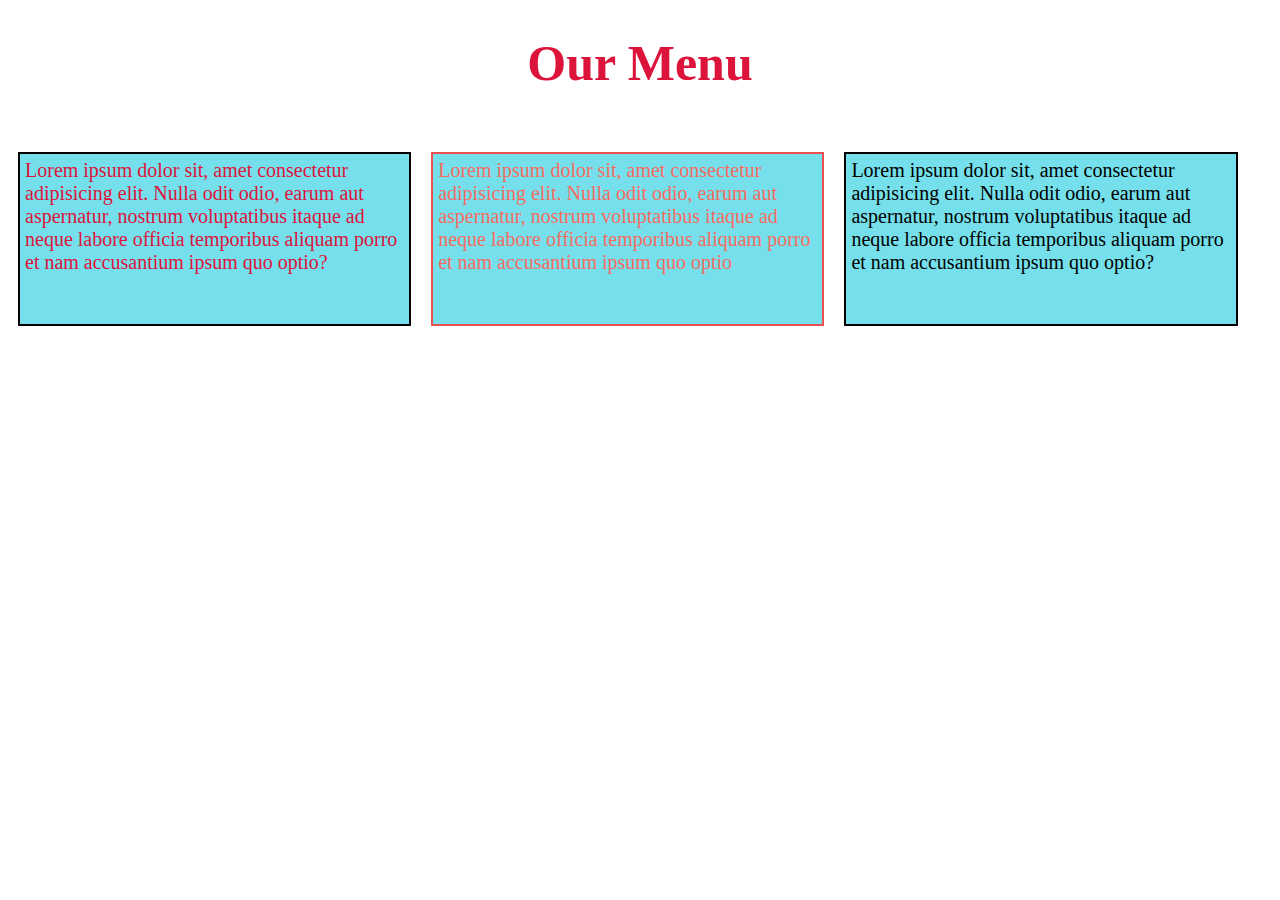
==== index.html @ 21cce2e4 "Uploaded" ====
<!DOCTYPE html>
<html lang="en">
  <head>
    <meta charset="UTF-8" />
    <meta http-equiv="X-UA-Compatible" content="IE=edge" />
    <meta name="viewport" content="width=device-width, initial-scale=1.0" />
    <title>CSS Responsive Pages</title>
    <link rel="stylesheet" href="style.css" />
  </head>
  <body>
    <div class="response">
      <h1>Our Menu</h1>
    <div class="row">
      <div class="col-lg-3 col-md-6">
        <p id="para1">
          Lorem ipsum dolor sit, amet consectetur adipisicing elit. Nulla odit
          odio, earum aut aspernatur, nostrum voluptatibus itaque ad neque
          labore officia temporibus aliquam porro et nam accusantium ipsum quo
          optio?
        </p>
      </div>
      </div>
      <div class="row">
      <div class="col-lg-3 col-md-6 col-sm-6">
        <p id="para2">
          
          Lorem ipsum dolor sit, amet consectetur adipisicing elit. Nulla odit
          odio, earum aut aspernatur, nostrum voluptatibus itaque ad neque
          labore officia temporibus aliquam porro et nam accusantium ipsum quo
          optio
        </p>
      </div>
    </div>
    <div>
    <div class="col-lg-3 col-md-6">
        <h2 class="heading"></h2>
        <p id="para3">
          Lorem ipsum dolor sit, amet consectetur adipisicing elit. Nulla odit
          odio, earum aut aspernatur, nostrum voluptatibus itaque ad neque
          labore officia temporibus aliquam porro et nam accusantium ipsum quo
          optio?
        </p>
      </div>
    </div>
    </div>
    
  </body>
</html>
---- style.css ----
body {
  box-sizing: border-box;
}

.response{
  width: 100%;
}

h1 {
  font-size: 50px;
  text-align: center;
  margin-bottom: 40px;
  color: crimson;
}
p {
  float: left;
  width: 90%;
  padding: 20px;
  font-size: 20px;
  margin-right: 10px;
  margin-left: 10px;

}
.row {
  /* position: relative; */
  left: 2%;
  margin: auto;
}
#para1 {
  background-color: rgb(98 220 232 / 88%);
  font-size: 20px;
  color: crimson;
  width: 30%;
  padding: 5px;
  height: 160px;
  border: 2px solid black;
  /* margin-right: 10px;
  margin-left: 10px; */
}
#para2 {
  background-color: rgb(98 220 232 / 88%);
  font-size: 20px;
  color: rgb(247, 108, 98);
  width: 30%;
  padding: 5px;
  height: 160px;
  border: 2px solid rgb(234, 80, 80);
  /* margin-right: 10px; */
  /* margin-left: 10px; */
}
#para3 {
  background-color: rgb(98 220 232 / 88%);
  font-size: 20px;
  width: 30%;
  padding: 5px;
  height: 160px;
  border: 2px solid black;
  /* margin-right: 10px; */
  /* margin-left: 10px; */
}

/* Desktop layout to apply responsive layout  */
@media (min-width: 992px) {
  p {
    position: relative;
    width: 40%;
    padding: 5px;
    ;
  }
}
/* Tablet layout to apply responsive layout  */
@media (min-width: 768px) and (max-width: 991px) {
  #para3 {
    position: relative;
    margin: auto;
    left: 7%;
    width: 79%;
  }
  #para2 {
    position: relative;
    width: 40%;
    left: 5%;
  }
  #para1 {
    position: relative;
    left: 5%;
    width: 40%;
  }
}
/* Mobile layout to apply responsive layout  */
@media (max-width: 767px) {
  #para1 {
    width: 60%;
    position: relative;
    left: 15%;
  }
  #para2 {
    width: 60%;
    position: relative;
    left: 15%;
  }
  #para3 {
    width: 56%;
    position: relative;
    left: 17%;
  }
}
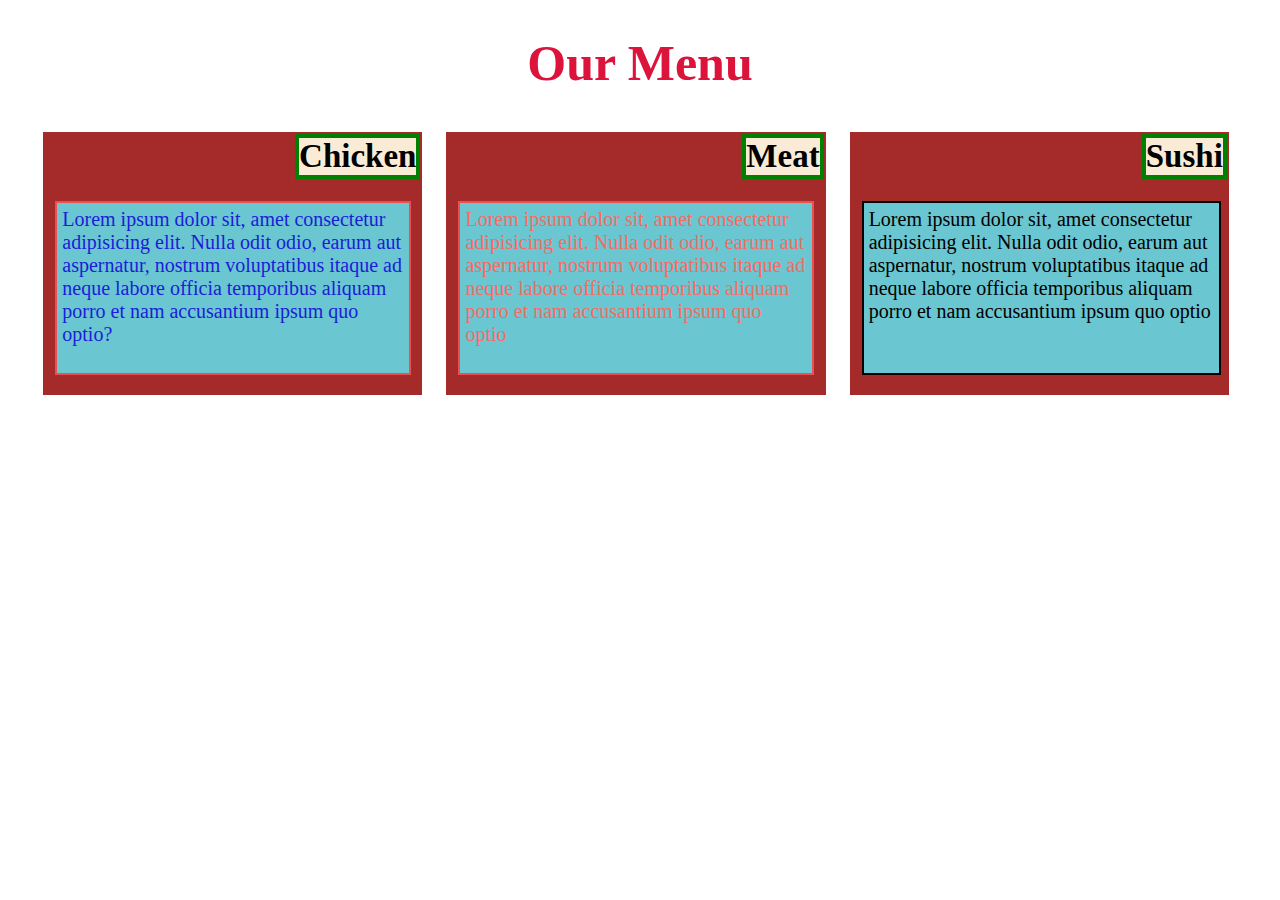
==== commit 90c8defb: "Update index.html" ====
--- a/index.html
+++ b/index.html
@@ -1,48 +1,48 @@
-<!DOCTYPE html>
-<html lang="en">
-  <head>
-    <meta charset="UTF-8" />
-    <meta http-equiv="X-UA-Compatible" content="IE=edge" />
-    <meta name="viewport" content="width=device-width, initial-scale=1.0" />
-    <title>CSS Responsive Pages</title>
-    <link rel="stylesheet" href="style.css" />
-  </head>
-  <body>
-    <div class="response">
-      <h1>Our Menu</h1>
-    <div class="row">
-      <div class="col-lg-3 col-md-6">
-        <p id="para1">
-          Lorem ipsum dolor sit, amet consectetur adipisicing elit. Nulla odit
-          odio, earum aut aspernatur, nostrum voluptatibus itaque ad neque
-          labore officia temporibus aliquam porro et nam accusantium ipsum quo
-          optio?
-        </p>
-      </div>
-      </div>
-      <div class="row">
-      <div class="col-lg-3 col-md-6 col-sm-6">
-        <p id="para2">
-          
-          Lorem ipsum dolor sit, amet consectetur adipisicing elit. Nulla odit
-          odio, earum aut aspernatur, nostrum voluptatibus itaque ad neque
-          labore officia temporibus aliquam porro et nam accusantium ipsum quo
-          optio
-        </p>
-      </div>
-    </div>
-    <div>
-    <div class="col-lg-3 col-md-6">
-        <h2 class="heading"></h2>
-        <p id="para3">
-          Lorem ipsum dolor sit, amet consectetur adipisicing elit. Nulla odit
-          odio, earum aut aspernatur, nostrum voluptatibus itaque ad neque
-          labore officia temporibus aliquam porro et nam accusantium ipsum quo
-          optio?
-        </p>
-      </div>
-    </div>
-    </div>
-    
-  </body>
-</html>
+<!DOCTYPE html>
+<html lang="en">
+  <head>
+    <meta charset="UTF-8" />
+    <meta http-equiv="X-UA-Compatible" content="IE=edge" />
+    <meta name="viewport" content="width=device-width, initial-scale=1.0" />
+    <title>CSS Responsive Pages</title>
+    <link rel="stylesheet" href="style.css" />
+  </head>
+  <body>
+    <div class="response">
+      <h1>Our Menu</h1>
+    <div id="row1">
+      <div class="col-lg-3 col-md-6">
+        <h2>Chicken</h2>
+        <p id="para1">
+          Lorem ipsum dolor sit, amet consectetur adipisicing elit. Nulla odit
+          odio, earum aut aspernatur, nostrum voluptatibus itaque ad neque
+          labore officia temporibus aliquam porro et nam accusantium ipsum quo
+          optio?
+        </p>
+      </div>
+    </div>
+    <div id="row2">
+      <div class="col-lg-3 col-md-6 col-sm-6">
+        <h2>Meat</h2>
+        <p id="para2">       
+          Lorem ipsum dolor sit, amet consectetur adipisicing elit. Nulla odit
+          odio, earum aut aspernatur, nostrum voluptatibus itaque ad neque
+          labore officia temporibus aliquam porro et nam accusantium ipsum quo
+          optio
+        </p>
+      </div>
+    </div>
+    <div id="row3">
+      <div class="col-lg-3 col-md-6 col-sm-6">
+        <h2>Sushi</h2>
+        <p id="para3">       
+          Lorem ipsum dolor sit, amet consectetur adipisicing elit. Nulla odit
+          odio, earum aut aspernatur, nostrum voluptatibus itaque ad neque
+          labore officia temporibus aliquam porro et nam accusantium ipsum quo
+          optio
+        </p>
+      </div>
+    </div>
+    
+  </body>
+</html>
--- a/style.css
+++ b/style.css
@@ -1,107 +1,234 @@
-body {
-  box-sizing: border-box;
-}
-
-.response{
-  width: 100%;
-}
-
-h1 {
-  font-size: 50px;
-  text-align: center;
-  margin-bottom: 40px;
-  color: crimson;
-}
-p {
-  float: left;
-  width: 90%;
-  padding: 20px;
-  font-size: 20px;
-  margin-right: 10px;
-  margin-left: 10px;
-
-}
-.row {
-  /* position: relative; */
-  left: 2%;
-  margin: auto;
-}
-#para1 {
-  background-color: rgb(98 220 232 / 88%);
-  font-size: 20px;
-  color: crimson;
-  width: 30%;
-  padding: 5px;
-  height: 160px;
-  border: 2px solid black;
-  /* margin-right: 10px;
-  margin-left: 10px; */
-}
-#para2 {
-  background-color: rgb(98 220 232 / 88%);
-  font-size: 20px;
-  color: rgb(247, 108, 98);
-  width: 30%;
-  padding: 5px;
-  height: 160px;
-  border: 2px solid rgb(234, 80, 80);
-  /* margin-right: 10px; */
-  /* margin-left: 10px; */
-}
-#para3 {
-  background-color: rgb(98 220 232 / 88%);
-  font-size: 20px;
-  width: 30%;
-  padding: 5px;
-  height: 160px;
-  border: 2px solid black;
-  /* margin-right: 10px; */
-  /* margin-left: 10px; */
-}
-
-/* Desktop layout to apply responsive layout  */
-@media (min-width: 992px) {
-  p {
-    position: relative;
-    width: 40%;
-    padding: 5px;
-    ;
-  }
-}
-/* Tablet layout to apply responsive layout  */
-@media (min-width: 768px) and (max-width: 991px) {
-  #para3 {
-    position: relative;
-    margin: auto;
-    left: 7%;
-    width: 79%;
-  }
-  #para2 {
-    position: relative;
-    width: 40%;
-    left: 5%;
-  }
-  #para1 {
-    position: relative;
-    left: 5%;
-    width: 40%;
-  }
-}
-/* Mobile layout to apply responsive layout  */
-@media (max-width: 767px) {
-  #para1 {
-    width: 60%;
-    position: relative;
-    left: 15%;
-  }
-  #para2 {
-    width: 60%;
-    position: relative;
-    left: 15%;
-  }
-  #para3 {
-    width: 56%;
-    position: relative;
-    left: 17%;
-  }
-}
+body {
+  box-sizing: border-box;
+}
+
+.response {
+  width: 100%;
+}
+
+h1 {
+  font-size: 50px;
+  text-align: center;
+  margin-bottom: 40px;
+  color: crimson;
+}
+p {
+  float: left;
+  width: 90%;
+  height: 150px;
+  font-size: 20px;
+  font-family: "Times New Roman", Times, serif;
+  margin-right: 12px;
+  margin-left: 12px;
+}
+h2{
+  display: inline;
+    float: right;
+    margin: 2px;
+    border: 4px solid green;
+    background-color: antiquewhite;
+    font-size: 33px;
+}
+#row1 {
+  width: 27%;
+  /* height: 36vh; */
+  position: relative;
+  left: 4%;
+  margin: auto;
+  background-color: brown;
+  display: inline-block;
+  margin-right: 10px;
+    margin-left: 10px;
+}
+#row2 {
+  width: 27%;
+  /* height: 36vh; */
+  position: relative;
+  left: 4%;
+  margin: auto;
+  background-color: brown;
+  display: inline-block;
+  margin-right: 10px;
+    margin-left: 10px;
+}
+#row3 {
+  width: 27%;
+  position: relative;
+  left: 4%;
+  background-color: brown;
+  display: inline-block;
+  margin-right: 10px;
+  margin-left: 10px;
+}
+#para1 {
+  background-color: rgb(98 220 232 / 88%);
+    font-size: 20px;
+    color: rgb(28 29 215);
+    width: 90%;
+    padding: 5px;
+    height: 160px;
+    border: 2px solid rgb(234, 80, 80)
+}
+#para2 {
+  background-color: rgb(98 220 232 / 88%);
+  font-size: 20px;
+  color: rgb(247, 108, 98);
+  width: 90%;
+  padding: 5px;
+  height: 160px;
+  border: 2px solid rgb(234, 80, 80)
+}
+#para3 {
+  background-color: rgb(98 220 232 / 88%);
+    font-size: 20px;
+    width: 91%;
+    padding: 5px;
+    height: 160px;
+    border: 2px solid black;
+}
+
+/* Desktop layout to apply responsive layout  */
+@media (min-width: 992px) {
+
+  #row1 {
+    width: 30%;
+    /* height: 36vh; */
+    position: relative;
+    left: 2%;
+    margin: auto;
+    background-color: brown;
+    display: inline-block;
+    margin-right: 10px;
+    margin-left: 10px;
+  }
+  #row2 {
+    width: 30%;
+    /* height: 36vh; */
+    position: relative;
+    left: 2%;
+    margin: auto;
+    background-color: brown;
+    display: inline-block;
+    margin-right: 10px;
+    margin-left: 10px;
+  }
+  #row3 {
+    width: 30%;
+    position: relative;
+    left: 2%;
+    background-color: brown;
+    display: inline-block;
+    margin-right: 10px;
+    margin-left: 10px;
+  }
+  p {
+    position: relative;
+    width: 60%;
+    padding: 5px;
+  }
+}
+/* Tablet layout to apply responsive layout  */
+@media (min-width: 768px) and (max-width: 991px) {
+  
+  #row1{
+    width: 43%;
+    position: relative;
+    left: 6%;
+    margin: auto;
+    background-color: brown;
+    display: inline-block;
+    margin-right: 10px;
+    margin-left: 10px;
+  }
+  #row2{
+    width: 43%;
+    position: relative;
+    left: 6%;
+    margin: auto;
+    background-color: brown;
+    display: inline-block;
+    margin-right: 10px;
+    margin-left: 10px;
+  }
+
+  #row3{
+    width: 84%;
+    position: relative;
+    left: 6%;
+    background-color: brown;
+    display: inline-block;
+    margin-right: 10px;
+    margin-left: 10px;
+  }
+  #para3 {
+    position: relative;
+    left: 4%;
+    width: 84%;
+  }
+  #para2 {
+    position: relative;
+    left: 1%;
+    width: 88%;
+  }
+  #para1 {
+    position: relative;
+    left: 1%;
+    width: 88%;
+  }
+}
+/* Mobile layout to apply responsive layout  */
+@media (max-width: 767px) {
+
+  #row1 {
+    width: 68%;
+    /* height: 36vh; */
+    position: relative;
+    left: 12%;
+    margin: auto;
+    background-color: brown;
+    display: inline-block;
+    margin-right: 10px;
+    margin-left: 10px;
+  }
+  #row2 {
+    width: 68%;
+    /* height: 36vh; */
+    position: relative;
+    left: 12%;
+    margin: auto;
+    background-color: brown;
+    display: inline-block;
+    margin-right: 10px;
+    margin-left: 10px;
+  }
+  #row3 {
+    width: 68%;
+    /* height: 36vh; */
+    position: relative;
+    left: 12%;
+    margin: auto;
+    background-color: brown;
+    display: inline-block;
+    margin-right: 10px;
+    margin-left: 10px;
+  }
+
+  #para1 {
+    width: 84%;
+    position: relative;
+    left: 2%;
+    margin-top: 21px;
+  }
+  #para2 {
+    width: 84%;
+    position: relative;
+    left: 2%;
+    margin-top: 21px;
+  }
+  #para3 {
+    width: 84%;
+    position: relative;
+    left: 2%;
+    margin-top: 22px;
+  }
+}
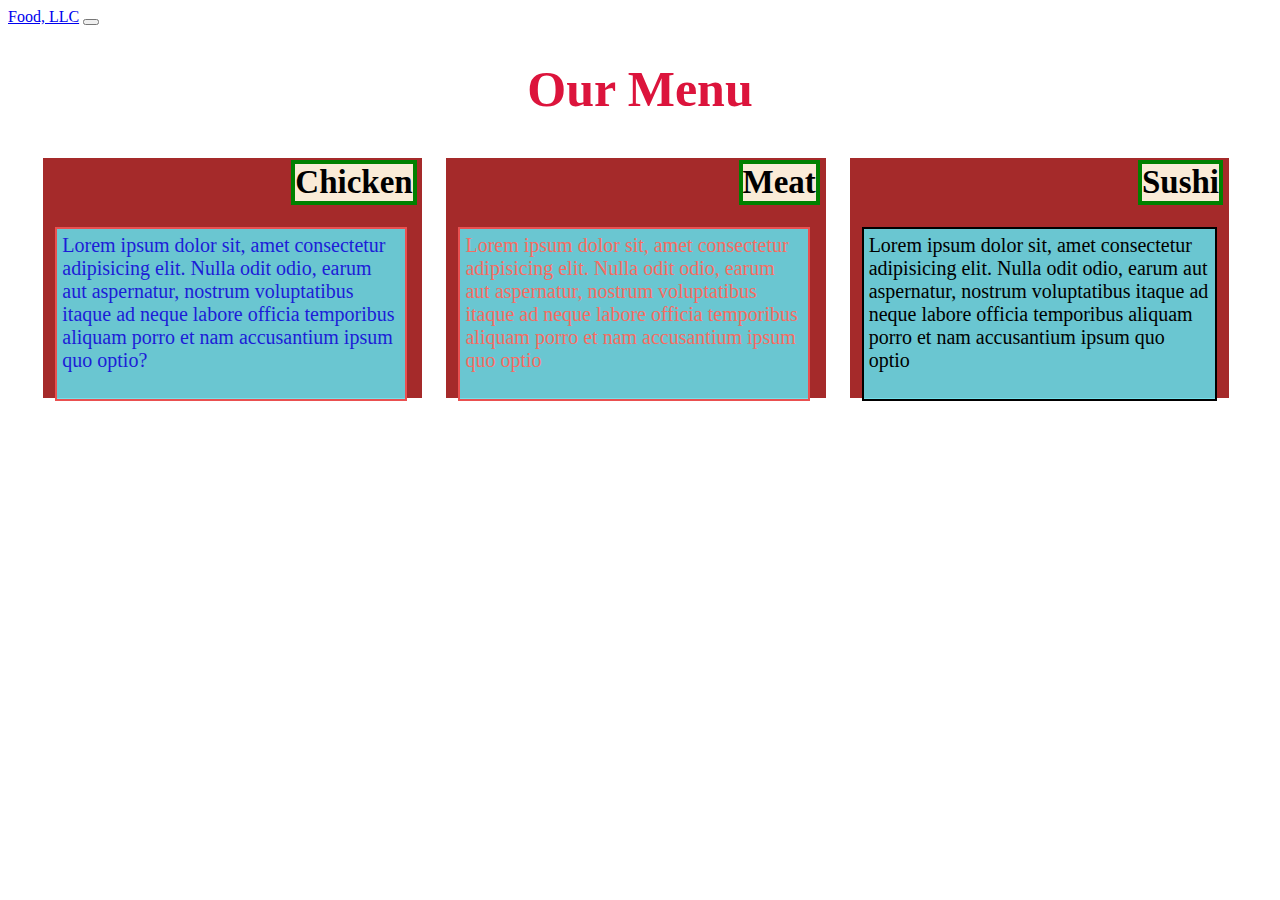
==== commit 6023b7ef: "Update index.html" ====
--- a/index.html
+++ b/index.html
@@ -5,9 +5,37 @@
     <meta http-equiv="X-UA-Compatible" content="IE=edge" />
     <meta name="viewport" content="width=device-width, initial-scale=1.0" />
     <title>CSS Responsive Pages</title>
+    <link
+      href="https://cdn.jsdelivr.net/npm/bootstrap@5.1.3/dist/css/bootstrap.min.css"
+      rel="stylesheet"
+      integrity="sha384-1BmE4kWBq78iYhFldvKuhfTAU6auU8tT94WrHftjDbrCEXSU1oBoqyl2QvZ6jIW3"
+      crossorigin="anonymous"
+    />
     <link rel="stylesheet" href="style.css" />
   </head>
   <body>
+    <nav class="navbar navbar-expand-lg navbar-dark bg-dark">
+      <div class="container">
+        <a class="navbar-brand" href="#">Food, LLC</a>
+        <button class="navbar-toggler" type="button" data-bs-toggle="collapse" data-bs-target="#navbarSupportedContent" aria-controls="navbarSupportedContent" aria-expanded="false" aria-label="Toggle navigation">
+          <span class="navbar-toggler-icon"></span>
+        </button>
+        <div class="collapse navbar-collapse" id="navbarSupportedContent">
+          <ul id="nav-list" class="navbar-nav me-auto mb-2 mb-lg-0">
+            <li class="nav-item">
+              <a class="nav-link" aria-current="page" href="#">Chicken</a>
+            </li>
+            <li class="nav-item">
+              <a class="nav-link" aria-current="page" href="#">Meat</a>
+            </li>
+            <li class="nav-item">
+              <a class="nav-link" aria-current="page" href="#">Sushi</a>
+            </li>
+            
+          </ul>
+        </div>
+      </div>
+    </nav>
     <div class="response">
       <h1>Our Menu</h1>
     <div id="row1">
@@ -43,6 +71,10 @@
         </p>
       </div>
     </div>
-    
+    <script
+      src="https://cdn.jsdelivr.net/npm/bootstrap@5.1.3/dist/js/bootstrap.bundle.min.js"
+      integrity="sha384-ka7Sk0Gln4gmtz2MlQnikT1wXgYsOg+OMhuP+IlRH9sENBO0LRn5q+8nbTov4+1p"
+      crossorigin="anonymous"
+    ></script>
   </body>
 </html>
--- a/style.css
+++ b/style.css
@@ -16,7 +16,7 @@
   float: left;
   width: 90%;
   height: 150px;
-  font-size: 20px;
+  font-size: 16px;
   font-family: "Times New Roman", Times, serif;
   margin-right: 12px;
   margin-left: 12px;
@@ -39,6 +39,7 @@
   display: inline-block;
   margin-right: 10px;
     margin-left: 10px;
+    height: 240px;
 }
 #row2 {
   width: 27%;
@@ -50,6 +51,7 @@
   display: inline-block;
   margin-right: 10px;
     margin-left: 10px;
+    height: 240px;
 }
 #row3 {
   width: 27%;
@@ -59,6 +61,7 @@
   display: inline-block;
   margin-right: 10px;
   margin-left: 10px;
+  height: 240px;
 }
 #para1 {
   background-color: rgb(98 220 232 / 88%);
@@ -87,8 +90,23 @@
     border: 2px solid black;
 }
 
+.navbar-collapse #nav-list li a{
+   color: cyan;
+}
+
+
+
 /* Desktop layout to apply responsive layout  */
 @media (min-width: 992px) {
+.col-lg-3 {
+    flex: 0 0 auto;
+    width: 99%;
+}
+  ul.navbar-nav{
+    display: none;
+    text-align: center;
+    margin: 8px;
+  }
 
   #row1 {
     width: 30%;
@@ -123,13 +141,24 @@
   }
   p {
     position: relative;
+    font-size:14px;
     width: 60%;
     padding: 5px;
   }
 }
 /* Tablet layout to apply responsive layout  */
 @media (min-width: 768px) and (max-width: 991px) {
+  .col-md-6 {
+    flex: 0 0 auto;
+    width: 100%;
+  }
   
+  ul.navbar-nav{
+    text-align: center;
+    margin: 8px;
+    font-size: 25px;
+    color:aqua;
+  }
   #row1{
     width: 43%;
     position: relative;
@@ -161,23 +190,39 @@
     margin-left: 10px;
   }
   #para3 {
-    position: relative;
+    position: absolute;
     left: 4%;
     width: 84%;
+    bottom: 2%;
   }
   #para2 {
     position: relative;
-    left: 1%;
-    width: 88%;
+    font-size:14px;
+    left: 0%;
+    width: 92%;
   }
   #para1 {
     position: relative;
-    left: 1%;
-    width: 88%;
+    font-size:14px;
+    left: 0%;
+    width: 92%;
   }
 }
 /* Mobile layout to apply responsive layout  */
 @media (max-width: 767px) {
+  .col-lg-3 {
+    /* flex: 0 0 auto; */
+    width: 100%;
+    margin-top: 8px;
+    height: 236px;
+  
+  }
+  
+  ul.navbar-nav{
+    text-align: center;
+    margin: 8px;
+    color: cornsilk;
+  }
 
   #row1 {
     width: 68%;
@@ -216,19 +261,26 @@
   #para1 {
     width: 84%;
     position: relative;
+    font-size:14px;
     left: 2%;
     margin-top: 21px;
+    top: -4%;
   }
   #para2 {
     width: 84%;
     position: relative;
+    font-size:14px;
     left: 2%;
     margin-top: 21px;
+    top: -4%;
   }
   #para3 {
     width: 84%;
     position: relative;
-    left: 2%;
-    margin-top: 22px;
-  }
-}
+    font-size:14px;
+    left: 2%;
+    margin-top: 21px;
+    top: -4%;
+  }
+}
+
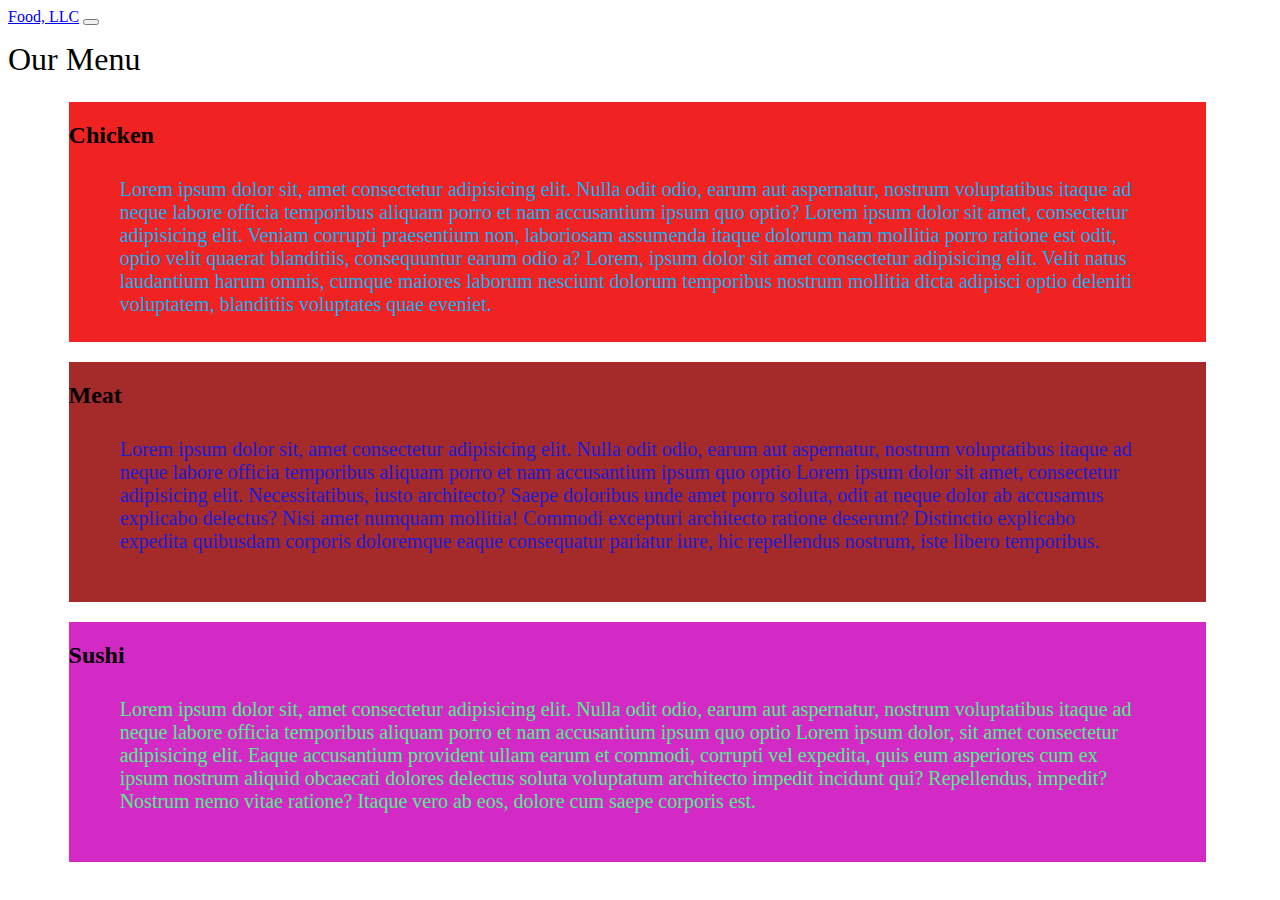
==== commit c15f196f: "Update index.html" ====
--- a/index.html
+++ b/index.html
@@ -37,37 +37,37 @@
       </div>
     </nav>
     <div class="response">
-      <h1>Our Menu</h1>
+      <h1 class="text-center">Our Menu</h1>
     <div id="row1">
       <div class="col-lg-3 col-md-6">
-        <h2>Chicken</h2>
+        <h2 class="text-center">Chicken</h2>
         <p id="para1">
           Lorem ipsum dolor sit, amet consectetur adipisicing elit. Nulla odit
           odio, earum aut aspernatur, nostrum voluptatibus itaque ad neque
           labore officia temporibus aliquam porro et nam accusantium ipsum quo
-          optio?
+          optio? Lorem ipsum dolor sit amet, consectetur adipisicing elit. Veniam corrupti praesentium non, laboriosam assumenda itaque dolorum nam mollitia porro ratione est odit, optio velit quaerat blanditiis, consequuntur earum odio a? Lorem, ipsum dolor sit amet consectetur adipisicing elit. Velit natus laudantium harum omnis, cumque maiores laborum nesciunt dolorum temporibus nostrum mollitia dicta adipisci optio deleniti voluptatem, blanditiis voluptates quae eveniet.
         </p>
       </div>
     </div>
     <div id="row2">
       <div class="col-lg-3 col-md-6 col-sm-6">
-        <h2>Meat</h2>
+        <h2 class="text-center">Meat</h2>
         <p id="para2">       
           Lorem ipsum dolor sit, amet consectetur adipisicing elit. Nulla odit
           odio, earum aut aspernatur, nostrum voluptatibus itaque ad neque
           labore officia temporibus aliquam porro et nam accusantium ipsum quo
-          optio
+          optio Lorem ipsum dolor sit amet, consectetur adipisicing elit. Necessitatibus, iusto architecto? Saepe doloribus unde amet porro soluta, odit at neque dolor ab accusamus explicabo delectus? Nisi amet numquam mollitia! Commodi excepturi architecto ratione deserunt? Distinctio explicabo expedita quibusdam corporis doloremque eaque consequatur pariatur iure, hic repellendus nostrum, iste libero temporibus.
         </p>
       </div>
     </div>
     <div id="row3">
       <div class="col-lg-3 col-md-6 col-sm-6">
-        <h2>Sushi</h2>
+        <h2 class="text-center">Sushi</h2>
         <p id="para3">       
           Lorem ipsum dolor sit, amet consectetur adipisicing elit. Nulla odit
           odio, earum aut aspernatur, nostrum voluptatibus itaque ad neque
           labore officia temporibus aliquam porro et nam accusantium ipsum quo
-          optio
+          optio Lorem ipsum dolor, sit amet consectetur adipisicing elit. Eaque accusantium provident ullam earum et commodi, corrupti vel expedita, quis eum asperiores cum ex ipsum nostrum aliquid obcaecati dolores delectus soluta voluptatum architecto impedit incidunt qui? Repellendus, impedit? Nostrum nemo vitae ratione? Itaque vero ab eos, dolore cum saepe corporis est.
         </p>
       </div>
     </div>
--- a/style.css
+++ b/style.css
@@ -7,10 +7,10 @@
 }
 
 h1 {
-  font-size: 50px;
-  text-align: center;
-  margin-bottom: 40px;
-  color: crimson;
+  margin-top: 14px;
+  margin-bottom: 1.5rem;
+  font-weight: 500;
+  line-height: 1.2;
 }
 p {
   float: left;
@@ -21,127 +21,137 @@
   margin-right: 12px;
   margin-left: 12px;
 }
-h2{
-  display: inline;
-    float: right;
-    margin: 2px;
-    border: 4px solid green;
-    background-color: antiquewhite;
-    font-size: 33px;
+
+ul li .nav-link{
+    border: 3px solid black;
 }
 #row1 {
   width: 27%;
   /* height: 36vh; */
   position: relative;
-  left: 4%;
+  left: 6%;
   margin: auto;
-  background-color: brown;
+  /* background-color: brown; */
   display: inline-block;
   margin-right: 10px;
-    margin-left: 10px;
-    height: 240px;
+  margin-left: 10px;
+  height: 240px;
+  margin-bottom: 20px;
 }
 #row2 {
   width: 27%;
-  /* height: 36vh; */
   position: relative;
   left: 4%;
   margin: auto;
-  background-color: brown;
+  /* background-color: rgb(34, 212, 60); */
   display: inline-block;
   margin-right: 10px;
-    margin-left: 10px;
-    height: 240px;
+  margin-left: 10px;
+  margin-bottom:20px;
+  height: 240px;
+  margin-bottom: 20px;
 }
 #row3 {
   width: 27%;
   position: relative;
   left: 4%;
-  background-color: brown;
+  /* background-color: brown; */
   display: inline-block;
   margin-right: 10px;
   margin-left: 10px;
   height: 240px;
+  margin-bottom: 20px;
 }
 #para1 {
-  background-color: rgb(98 220 232 / 88%);
-    font-size: 20px;
-    color: rgb(28 29 215);
-    width: 90%;
-    padding: 5px;
-    height: 160px;
-    border: 2px solid rgb(234, 80, 80)
-}
-#para2 {
-  background-color: rgb(98 220 232 / 88%);
   font-size: 20px;
-  color: rgb(247, 108, 98);
+  color: rgb(20, 175, 241);
   width: 90%;
   padding: 5px;
   height: 160px;
-  border: 2px solid rgb(234, 80, 80)
+  overflow-y: hidden;
+  position: absolute;
+  left: 3%;
+  top: 21%;
+}
+#para2 {
+  font-size: 20px;
+  color: rgb(28 29 215);
+  width: 90%;
+  padding: 5px;
+  height: 160px;
+  overflow-y: hidden;
+  position: absolute;
+  left: 3%;
+  top: 21%;
 }
 #para3 {
-  background-color: rgb(98 220 232 / 88%);
-    font-size: 20px;
-    width: 91%;
-    padding: 5px;
-    height: 160px;
-    border: 2px solid black;
-}
-
-.navbar-collapse #nav-list li a{
-   color: cyan;
-}
-
-
+  font-size: 20px;
+  color: rgb(79, 240, 138);
+  width: 90%;
+  padding: 5px;
+  height: 160px;
+  overflow-y: hidden;
+  position: absolute;
+  left: 3%;
+  top: 21%;
+}
+
+.navbar-collapse #nav-list li a {
+  color: cyan;
+}
+
+
+/* Media Queries for different layout. */
 
 /* Desktop layout to apply responsive layout  */
 @media (min-width: 992px) {
-.col-lg-3 {
+  .col-lg-3 {
     flex: 0 0 auto;
     width: 99%;
-}
-  ul.navbar-nav{
+  }
+  ul.navbar-nav {
     display: none;
     text-align: center;
     margin: 8px;
   }
 
   #row1 {
-    width: 30%;
-    /* height: 36vh; */
-    position: relative;
-    left: 2%;
+    width: 90%;
+    /* height: 36vh; */
+    position: relative;
+    left: 4%;
+    margin: auto;
+    background-color: rgb(240, 34, 34);
+    display: inline-block;
+    margin-right: 10px;
+    margin-left: 10px;
+    margin-bottom:20px;
+  }
+  #row2 {
+    width: 90%;
+    /* height: 36vh; */
+    position: relative;
+    left: 4%;
     margin: auto;
     background-color: brown;
     display: inline-block;
     margin-right: 10px;
     margin-left: 10px;
-  }
-  #row2 {
-    width: 30%;
-    /* height: 36vh; */
-    position: relative;
-    left: 2%;
-    margin: auto;
-    background-color: brown;
-    display: inline-block;
-    margin-right: 10px;
-    margin-left: 10px;
+    margin-bottom:20px;
   }
   #row3 {
-    width: 30%;
-    position: relative;
-    left: 2%;
-    background-color: brown;
-    display: inline-block;
-    margin-right: 10px;
-    margin-left: 10px;
+    width: 90%;
+    position: relative;
+    left: 4%;
+    background-color: rgb(211, 41, 197);
+    display: inline-block;
+    margin-right: 10px;
+    margin-left: 10px;
+    margin-bottom:20px;
   }
   p {
     position: relative;
-    font-size:14px;
+    font-size: 14px;
     width: 60%;
     padding: 5px;
   }
@@ -152,58 +162,62 @@
     flex: 0 0 auto;
     width: 100%;
   }
-  
-  ul.navbar-nav{
+
+  ul.navbar-nav {
     text-align: center;
     margin: 8px;
     font-size: 25px;
-    color:aqua;
-  }
-  #row1{
-    width: 43%;
+    color: aqua;
+  }
+  #row1 {
+    width: 90%;
     position: relative;
     left: 6%;
     margin: auto;
+    background-color: rgb(240, 34, 34);
+    display: inline-block;
+    margin-right: 10px;
+    margin-left: 10px;
+    margin-bottom:20px;
+  }
+  #row2 {
+    width: 90%;
+    position: relative;
+    left: 6%;
+    margin: auto;
     background-color: brown;
     display: inline-block;
     margin-right: 10px;
     margin-left: 10px;
-  }
-  #row2{
-    width: 43%;
+    margin-bottom:20px;
+  }
+
+  #row3 {
+    width: 90%;
     position: relative;
     left: 6%;
-    margin: auto;
-    background-color: brown;
-    display: inline-block;
-    margin-right: 10px;
-    margin-left: 10px;
-  }
-
-  #row3{
-    width: 84%;
-    position: relative;
-    left: 6%;
-    background-color: brown;
-    display: inline-block;
-    margin-right: 10px;
-    margin-left: 10px;
+    background-color: rgb(211, 41, 197);
+    display: inline-block;
+    margin-right: 10px;
+    margin-left: 10px;
+    margin-bottom:20px;
   }
   #para3 {
     position: absolute;
+    font-size: 14px;
     left: 4%;
     width: 84%;
     bottom: 2%;
   }
   #para2 {
     position: relative;
-    font-size:14px;
+    font-size: 14px;
     left: 0%;
     width: 92%;
   }
   #para1 {
     position: relative;
-    font-size:14px;
+    font-size: 14px;
     left: 0%;
     width: 92%;
   }
@@ -215,10 +229,9 @@
     width: 100%;
     margin-top: 8px;
     height: 236px;
-  
-  }
-  
-  ul.navbar-nav{
+  }
+
+  ul.navbar-nav {
     text-align: center;
     margin: 8px;
     color: cornsilk;
@@ -230,10 +243,11 @@
     position: relative;
     left: 12%;
     margin: auto;
-    background-color: brown;
-    display: inline-block;
-    margin-right: 10px;
-    margin-left: 10px;
+    background-color: rgb(240, 34, 34);
+    display: inline-block;
+    margin-right: 10px;
+    margin-left: 10px;
+    margin-bottom:20px;
   }
   #row2 {
     width: 68%;
@@ -245,6 +259,7 @@
     display: inline-block;
     margin-right: 10px;
     margin-left: 10px;
+    margin-bottom:20px;
   }
   #row3 {
     width: 68%;
@@ -252,35 +267,38 @@
     position: relative;
     left: 12%;
     margin: auto;
-    background-color: brown;
-    display: inline-block;
-    margin-right: 10px;
-    margin-left: 10px;
+    background-color: rgb(211, 41, 197);
+    display: inline-block;
+    margin-right: 10px;
+    margin-left: 10px;
+    margin-bottom:20px;
   }
 
   #para1 {
     width: 84%;
     position: relative;
-    font-size:14px;
+    font-size: 14px;
     left: 2%;
     margin-top: 21px;
     top: -4%;
+    height: 160px;
   }
   #para2 {
     width: 84%;
     position: relative;
-    font-size:14px;
+    font-size: 14px;
     left: 2%;
     margin-top: 21px;
     top: -4%;
+    height: 160px;
   }
   #para3 {
     width: 84%;
     position: relative;
-    font-size:14px;
+    font-size: 14px;
     left: 2%;
     margin-top: 21px;
     top: -4%;
-  }
-}
-
+    height: 160px;
+  }
+}
